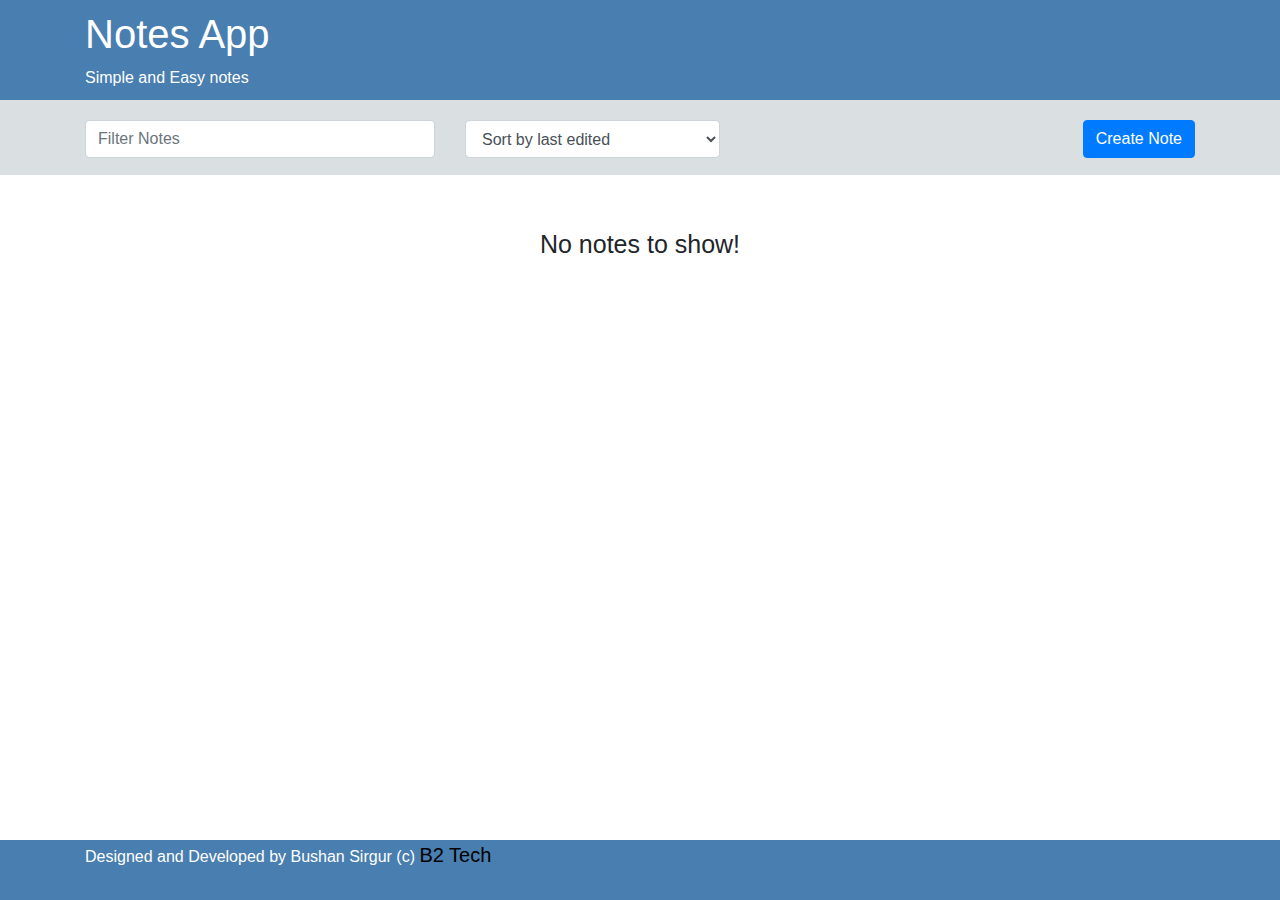
==== index.html @ bab27a69 "initial commit" ====
<!DOCTYPE html>
<html lang="en">
<head>
    <meta charset="UTF-8">
    <meta name="viewport" content="width=device-width, initial-scale=1.0">
    <meta http-equiv="X-UA-Compatible" content="ie=edge">
    <link rel="icon" href="images/website icon.png" />
    <link rel="stylesheet" href="css/bootstrap.min.css" />
    <link rel="stylesheet" href="css/style.css" />
    <title>Notes App</title>
</head>
<body>
    <div class="wrapper">
        <div class="content">
            <div class="header">
                <div class="container">
                    <h1>Notes App</h1>
                    <p>Simple and Easy notes</p>
                </div>
            </div>
            
            <div class="actions">
                <div class="container">
                    <div class="row">
                        
                        <div class="col-sm-4 col-6">
                            <input type="text" id="search-text" placeholder="Filter Notes" class="form-control"/>
                        </div>
            
                        <div class="col-sm-3 col-6">
                            <select id="filter-by" class="form-control">
                                <option value="byEdited">Sort by last edited</option>
                                <option value="byCreated">Sort by recently created</option>
                                <option value="byAlphabetical">Sort alphabetically</option>
                            </select>
                        </div>

                        <div class="col-sm-5 col-12">
                            <button id="create-note" class="btn btn-primary">Create Note</button>
                        </div>
                    </div>
                </div>
            </div>

            <div class="container">
                <div class="notes"></div>
            </div>
        </div>

        <div class="footer">
            <div class="container">
                <div class="row">
                    <div class="col-sm-12 col-10">
                        <p>Designed and Developed by Bushan Sirgur (c) <a href="https://bushansirgur.in">B2 Tech</a></p>
                    </div>
                </div>
            </div>
        </div>

        <script src="scripts/moment-with-locales.min.js"></script>
        <script src="scripts/uuidv4.js"></script>
        <script src="scripts/jquery.js"></script>
        <script src="scripts/bootstrap.min.js"></script>
        <script src="scripts/notes-functions.js"></script>
        <script src="scripts/notes-app.js"></script>
    </div>
</body>
</html>
---- css/style.css ----
div.header{
    background-color: #487EB0;
    height: 100px;
    color: white;
    padding: 10px;
}

div.actions{
    background-color: #DAE0E2;
    height: 75px;
    color: white;
    padding: 20px;
}

a{
    font-size: 20px;
    color: black;
}

span#last-edited{
    color: black;
    float: right;
    font-size: 20px;
}

div.main-content{
    margin-top: 10px;
}

.empty-message{
    text-align: center;
    margin: 3.2rem;
    font-size: 25px;
}

.list-item{
    text-decoration: none;
    color: #333333;
    background: #F7F7F7;
    border: 1px solid #dedfe0;
    margin: 1.6rem 0;
    padding: 1.6rem;
    display: block;
    transition: background .3s ease;
}

.list-item:hover {
    background: #eeeeee;
    text-decoration: none;
}

.list-item__title {
    font-size: 1.8rem;
    margin-bottom: .4rem
}

.list-item__subtitle {
    color: #666;
    font-size: 1.2rem;
    font-weight: 300;
    font-style: italic;
}

a:hover{
    text-decoration: none;
}

#create-note{
    float: right;
}

@media (min-width: 320px) and (max-width: 480px) {
    
    div.actions{
        height: 125px;
        padding-left: 5px;
        padding-right: 5px;
    }
    #create-note{
        float: left;
        width: 100%;
        margin-top: 10px;
    }
    span#last-edited{
        float: left;
        margin-top: 20px;
    }
}

body, html{
    height: 100%;
}

.wrapper{
    min-height: 100%;
    position: relative;
}
.content{
    padding-bottom: 100px;
}

.footer{
    position: absolute;
    bottom: 0px;
    height: 60px;
    background-color: #487EB0;
    color: white;
    width: 100%;
}
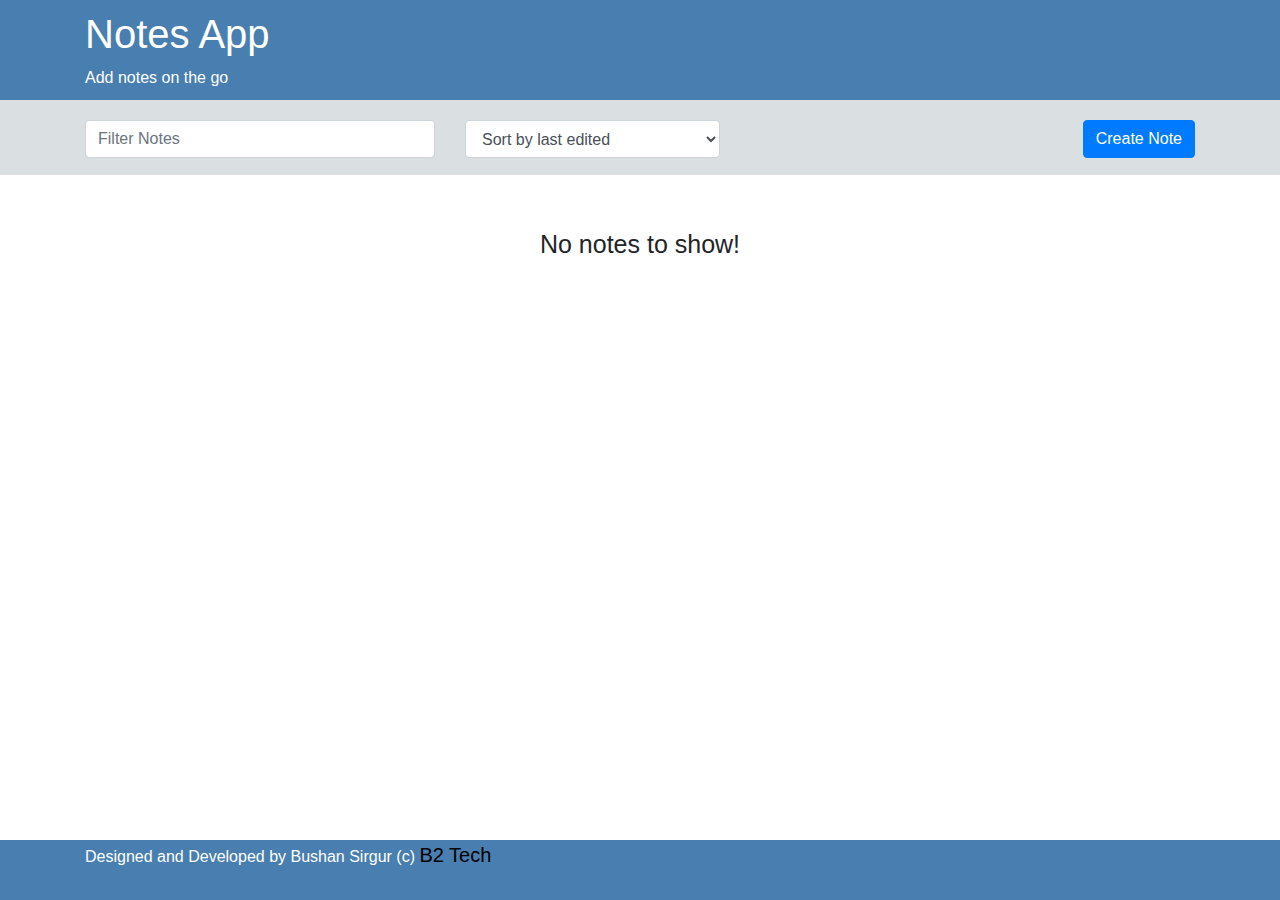
==== commit 8b28cd23: "build and deployed to prod" ====
--- a/index.html
+++ b/index.html
@@ -15,7 +15,7 @@
             <div class="header">
                 <div class="container">
                     <h1>Notes App</h1>
-                    <p>Simple and Easy notes</p>
+                    <p>Add notes on the go</p>
                 </div>
             </div>
             
